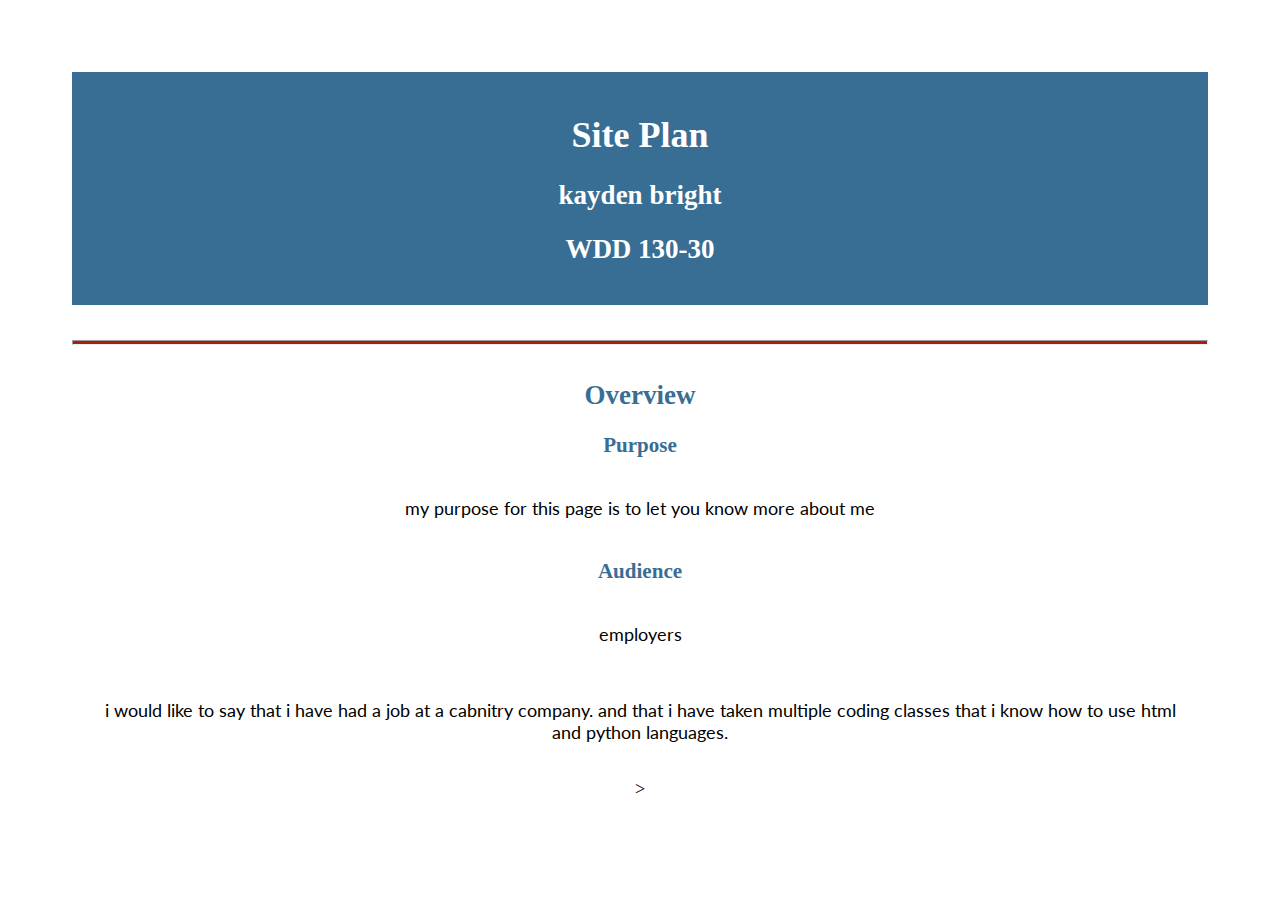
==== personalsiteplan.html/index.html @ 144849ca "changes" ====
<!DOCTYPE html>
<html lang="en-us">

<head>
  <meta charset="utf-8" />
  <title></title>
  <link type="text/css" rel="stylesheet" href="personal.css" />
</head>

<body>
  <header>
    <h1> Site Plan</h1>
    <h2>kayden bright</h2>
    <h2>WDD 130-30</h2>
    <!-- In the header above, add the name of your site, your name and class number. For example if you are in section 3 you would put WDD 130-03 -->
  </header>
  <main>
    <!-- ------------------------Steps 2-5------------------------------ -->
    <hr />
    <h2>Overview</h2>
    <h3>Purpose</h3>
    <p>my purpose for this page is to let you know more about me</p>
    <!-- change this -->

    <h3>Audience</h3>
    <p>employers</p>
    <p>i would like to say that i have had a job at a cabnitry company. and that i have taken multiple coding classes that i know how to use html and python languages.</p>>
  </main>
</body>

</html>
---- personalsiteplan.html/personal.css ----
/* if you are using any Google fonts change the font names below to your fonts. 
Any spaces in your font name should be replaced with a +. 
Fonts are separated by a | */
@import url('https://fonts.googleapis.com/css?family=IM+Fell+French+Canon+SC|Lato');

:root {
  /* change the values below to your colors from your palette */
  --primary-color: #396E94   ;
  --secondary-color: #E7C24F ;
  --accent1-color: #A42212;
  --accent2-color: white;

  /* change the values below to your chosen font(s) */
  --heading-font: "IM Fell French Canon SC";
  --paragraph-font: Lato, Helvetica, sans-serif;

  /* these colors below should be chosen from among your palette colors above */
  --headline-color-on-white: #396E94;  /* headlines on a white background */ 
  --headline-color-on-color: white; /* headlines on a colored background */ 
  --paragraph-color-on-white: #396E94; /* paragraph text on a white background */ 
  --paragraph-color-on-color: white; /* paragraph text on a colored background */ 
  --paragraph-background-color: #396E94  ;
  --nav-link-color: #396E94;
  --nav-background-color: #D4AC0D;
  --nav-hover-link-color: white;
  --nav-hover-background-color: #396E94;
}


/*  Look around below...but DON'T CHANGE ANYTHING! */

body {
  max-width: 1200px;
  margin: 0 auto;
  padding: 4em;
  font-size: 18px;
  text-align: center;
}
img {
  display: block;
  margin: 0 auto;
}
h1, h2, h3, h4, h5, h6 {
  font-family: var(--heading-font);
  color: var(--headline-color-on-white);
}
h2 {
  text-align: center;
}
hr {
  height: 3px;
  margin: 35px 0;
  background: var(--accent1-color);
}
header {
  padding: 1em;
  text-align: center;
  color: var(--paragraph-color-on-color);
  background-color: var(--paragraph-background-color);
}
header > h1, header > h2 {
  color: var(--headline-color-on-color);
}

p {
  font-family: var(--paragraph-font);
  color: var(--paragraph-color);
  padding: 1em;
}
.colors {
  width: 100%;
  min-width: 350px;
  margin: 30px auto;
  text-align: center;
}
.colors th {
  background-color: #999;
}
.colors td{
  width: 25%;
  height: 3em;
}

.primary {
  background-color: var(--primary-color);
}
.secondary {
  background-color: var(--secondary-color);
}
.accent1 {
  background-color: var(--accent1-color);
}
.accent2{
  background-color: var(--accent2-color);
}

p.colored {
  background-color: var(--paragraph-background-color);
  color: var(--paragraph-color-on-color);
}

nav {
  background-color: var(--nav-background-color);
  line-height: 3em;
  text-align: center;
  font-size: 1.2em;
}
nav  {
  list-style-type: none;
  display: flex;

}
nav a {
  padding:1em;
  min-width: 120px;
  text-decoration: none;
  padding: 10px;

}
nav a:link, nav a:visited {
  color: var(--nav-link-color);
}
nav a:hover {
  color: var(--nav-hover-link-color);
  background-color: var(--nav-hover-background-color);
}

.sitemap {
  display: grid;
  justify-content: center;

  grid-template-columns: repeat(6, 15%);
  grid-template-rows: 3em 1.5em 1.5em 3em;
  grid-template-areas: ". . home home . ."
    ". . . top . ."
    ". left left right right ."
    "page2 page2 . . page3 page3";
}
.sitemap > div {

  text-align: center;

}
.sm-home {
  grid-area: home;
  background-color: #ccc;
  line-height: 3em;
}
.sm-page2 {
  grid-area: page2;
  background-color: #ccc;
  line-height: 3em;
}
.sm-page3 {
  grid-area: page3;
  background-color: #ccc;
  line-height: 3em;
}

.top {
  grid-area: top;
  border-left: 1px solid;
}

.left {
  grid-area: left;
  border-top: 1px solid;
  border-left: 1px solid;
}

.right {
  grid-area: right;
  border-top: 1px solid;
  border-right: 1px solid;
}
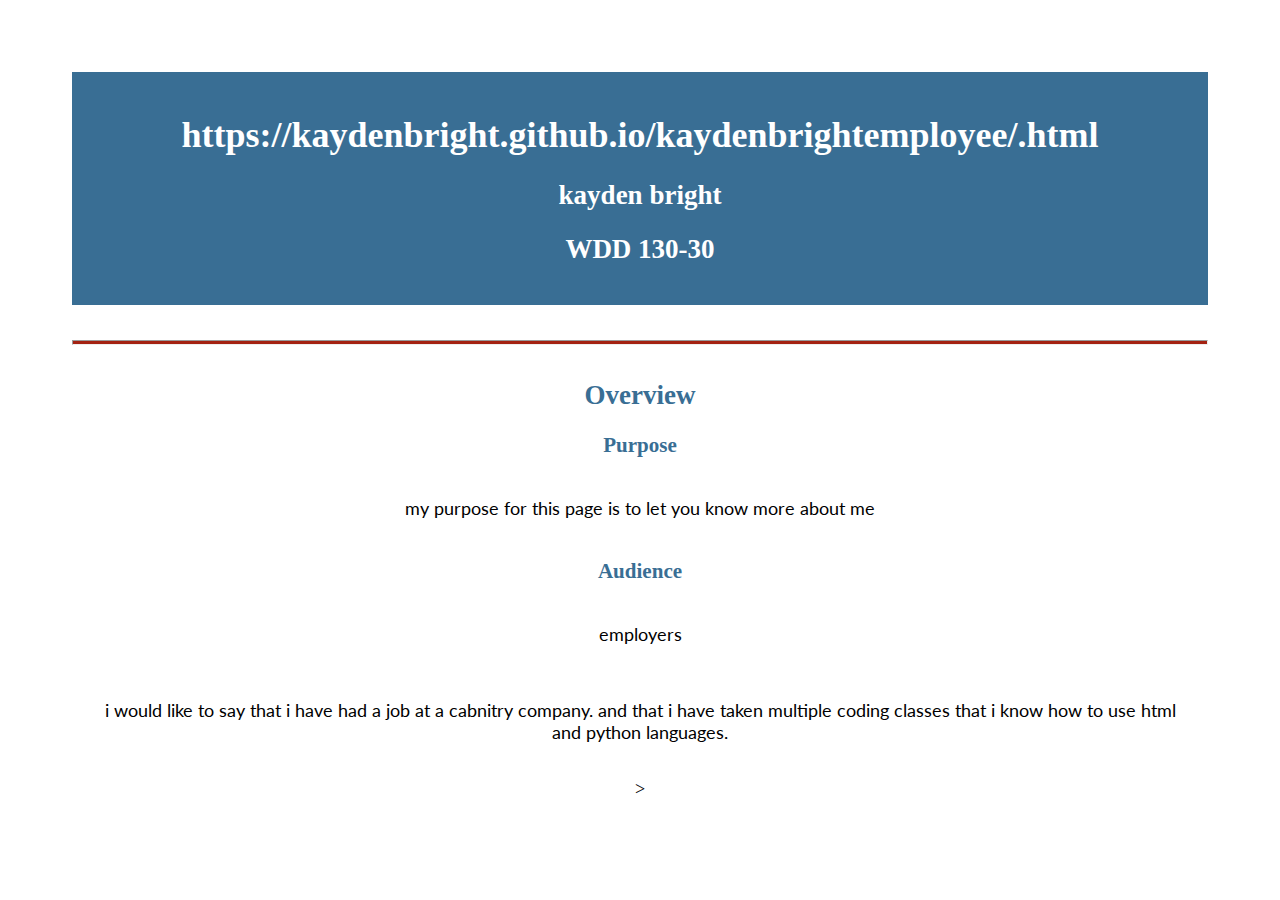
==== commit ddd67ac2: "update" ====
--- a/personalsiteplan.html/index.html
+++ b/personalsiteplan.html/index.html
@@ -10,7 +10,7 @@
 
 <body>
   <header>
-    <h1> Site Plan</h1>
+    <h1>https://kaydenbright.github.io/kaydenbrightemployee/.html</h1>
     <h2>kayden bright</h2>
     <h2>WDD 130-30</h2>
     <!-- In the header above, add the name of your site, your name and class number. For example if you are in section 3 you would put WDD 130-03 -->
